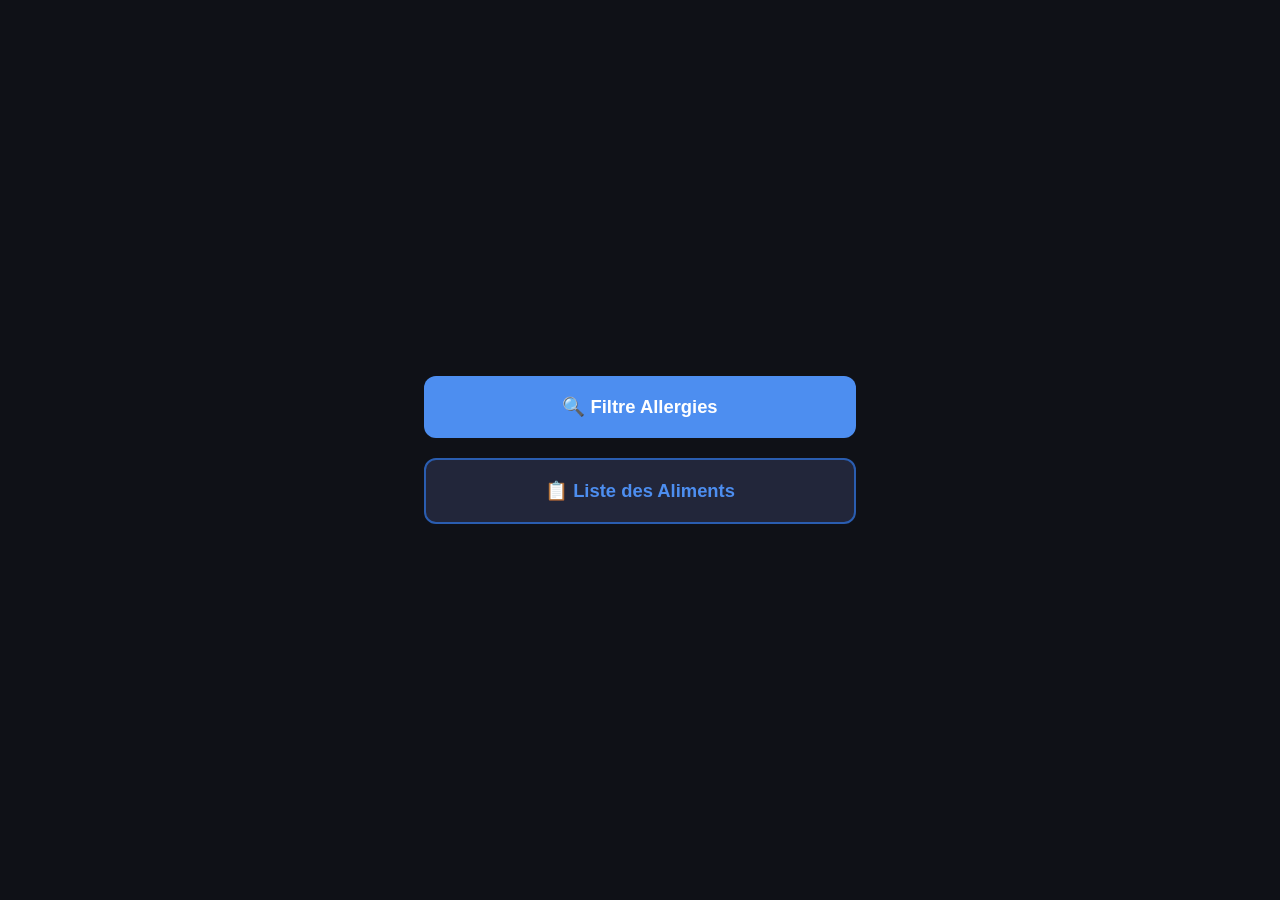
==== index.html @ 212a4bad "Add files via upload" ====
<!DOCTYPE html>
<html lang="fr">
<head>
  <meta charset="UTF-8">
  <meta name="viewport" content="width=device-width, initial-scale=1.0, maximum-scale=1.0">
  <title>Sensas Allergène Checker</title>
  <link rel="stylesheet" href="style.css">
</head>
<body>

<!-- ========== ACCUEIL ========== -->
<div id="screen-home" class="screen active">
  <div class="content home-content">
    <button class="btn btn-primary" onclick="showScreen('filtre')">🔍 Filtre Allergies</button>
    <button class="btn btn-secondary" onclick="showScreen('liste')">📋 Liste des Aliments</button>
  </div>
</div>

<!-- ========== FILTRE ALLERGIES ========== -->
<div id="screen-filtre" class="screen">
  <div class="topbar">
    <button class="btn-topbar" onclick="showScreen('home')">← Accueil</button>
    <span>Filtre Allergies</span>
    <button class="btn-topbar btn-topbar-right" onclick="resetFiltre()">Reset ✕</button>
  </div>
  <div class="content">
    <div class="allergen-grid" id="allergen-grid"></div>
    <div class="results-section" id="filter-results"></div>
  </div>
</div>

<!-- ========== LISTE ALIMENTS ========== -->
<div id="screen-liste" class="screen">
  <div class="topbar">
    <button class="btn-topbar" onclick="showScreen('home')">← Accueil</button>
    <span>Liste des Aliments</span>
  </div>
  <div class="content">
    <ul class="food-list" id="food-list"></ul>
  </div>
</div>

<!-- ========== MODAL DÉTAIL ALIMENT ========== -->
<div class="modal-overlay" id="modal-overlay" onclick="closeModal(event)">
  <div class="modal" id="modal-content"></div>
</div>

<script src="data.js"></script>
<script>

// ===== NAVIGATION =====
function showScreen(name) {
  document.querySelectorAll('.screen').forEach(s => s.classList.remove('active'));
  document.getElementById('screen-' + name).classList.add('active');
  if (name === 'filtre') buildAllergenGrid();
  if (name === 'liste') buildFoodList();
  window.scrollTo(0, 0);
}

// ===== FILTRE ALLERGIES =====
let selectedAllergens = new Set();

function buildAllergenGrid() {
  selectedAllergens = new Set();
  const grid = document.getElementById('allergen-grid');
  grid.innerHTML = ALLERGEN_KEYS.map(key => `
    <label class="allergen-item" id="lbl-${key}" onclick="toggleAllergen('${key}')">
      <span class="check-icon"></span>
      <span>${ALLERGEN_LABELS[key]}</span>
    </label>
  `).join('');
  document.getElementById('filter-results').innerHTML = '';
}

function toggleAllergen(key) {
  if (selectedAllergens.has(key)) selectedAllergens.delete(key);
  else selectedAllergens.add(key);
  document.getElementById('lbl-' + key).classList.toggle('checked', selectedAllergens.has(key));
  runFilter();
}

function resetFiltre() {
  selectedAllergens.clear();
  document.querySelectorAll('.allergen-item').forEach(el => el.classList.remove('checked'));
  document.getElementById('filter-results').innerHTML = '';
}

function runFilter() {
  const container = document.getElementById('filter-results');
  if (selectedAllergens.size === 0) { container.innerHTML = ''; return; }

  const grouped = [];
  for (const key of ALLERGEN_KEYS) {
    if (!selectedAllergens.has(key)) continue;
    const items = foods.filter(f => f.allergens[key]);
    if (items.length > 0) {
      items.sort((a, b) => (a.allergens[key] === 'rouge' ? -1 : 1));
      grouped.push({ key, items });
    }
  }

  if (grouped.length === 0) {
    container.innerHTML = `
      <div class="success-box">
        <p>✅</p>
        <p>Aucun aliment à éviter !</p>
        <p>Tous les aliments sont compatibles.</p>
      </div>`;
    return;
  }

  container.innerHTML = grouped.map(({ key, items }) => `
    <div class="result-group">
      <h3>${ALLERGEN_LABELS[key]}</h3>
      <div>${items.map(f => `
        <span class="food-tag ${f.allergens[key]}"
          ${f.allergens[key] === 'orange' ? `onclick="openFoodModal('${f.name}')"` : ''}>
          ${f.allergens[key] === 'rouge' ? '❌' : '⚠️'} ${f.name}
          ${f.allergens[key] === 'orange' ? '<small>ⓘ</small>' : ''}
        </span>`).join('')}</div>
    </div>`).join('');
}

// ===== LISTE ALIMENTS =====
function buildFoodList() {
  const sorted = [...foods].sort((a, b) => a.name.localeCompare(b.name, 'fr'));
  document.getElementById('food-list').innerHTML = sorted.map(f => `
    <li onclick="openFoodModal('${f.name}')">
      <span>${f.name}</span>
      <span class="arrow">›</span>
    </li>`).join('');
}

// ===== UTILITAIRE : nom fichier image =====
// "Haricots verts" → "haricots verts.png"
// Gère les caractères accentués (â, ê, é...) et les espaces
function toImageName(name) {
  return name
    .toLowerCase()
    .normalize('NFD')
    .replace(/[\u0300-\u036f]/g, '') // retire les accents
    .replace(/\s+/g, ' ')            // espaces multiples → un seul
    .trim() + '.png';
}

// ===== MODAL =====
function openFoodModal(name) {
  const food = foods.find(f => f.name === name);
  if (!food) return;
  const problematic = ALLERGEN_KEYS.filter(k => food.allergens[k]);
  const safe = ALLERGEN_KEYS.filter(k => !food.allergens[k]);
  const imgFile = toImageName(food.name);

  const rows = problematic.map(k => `
    <div class="allergen-row">
      <span>${ALLERGEN_LABELS[k]}</span>
      <span class="badge ${food.allergens[k]}">${food.allergens[k] === 'rouge' ? '❌ SÛR' : '⚠ VARIABLE'}</span>
    </div>
    ${food.allergens[k] === 'orange' ? `<div class="modal-expl">ℹ️ ${ALLERGEN_EXPL[k]}</div>` : ''}
  `).join('');

  document.getElementById('modal-content').innerHTML = `
    <h2>${food.name}</h2>

    ${problematic.length > 0 ? `
      <div class="modal-section">
        <h3>⚠ Allergènes présents</h3>
        ${rows}
      </div>` : `
      <div class="success-box" style="margin:12px 0">
        <p>✅</p>
        <p>Aucun allergène connu</p>
      </div>`}

    ${safe.length > 0 ? `
      <div class="modal-section">
        <h3>✅ Sans risque pour</h3>
        <div class="badge-list">${safe.map(k => `<span class="badge ok" style="margin:2px">${ALLERGEN_LABELS[k]}</span>`).join('')}</div>
      </div>` : ''}

    <div class="modal-img-wrap">
      <img
        src="images/${imgFile}"
        alt="${food.name}"
        class="modal-img"
        onerror="this.parentElement.style.display='none'"
      >
    </div>

    <button class="btn btn-back btn-sm" style="margin-top:16px;width:100%" onclick="closeModal()">Fermer</button>
  `;
  document.getElementById('modal-overlay').classList.add('open');
}

function closeModal(e) {
  if (!e || e.target === document.getElementById('modal-overlay'))
    document.getElementById('modal-overlay').classList.remove('open');
}

</script>
</body>
</html>
---- style.css ----
*, *::before, *::after { box-sizing: border-box; margin: 0; padding: 0; }

:root {
  --blue:        #4d8ef0;
  --blue-dim:    #2a5db0;
  --red:         #f87171;
  --red-bg:      #3b1212;
  --orange:      #fbbf24;
  --orange-bg:   #3b2700;
  --green:       #4ade80;
  --green-bg:    #0f2d1a;
  --bg:          #0f1117;
  --surface:     #1a1d27;
  --surface2:    #22263a;
  --border:      #2e3248;
  --text:        #e8eaf6;
  --text-muted:  #7b82a8;
  --white:       #ffffff;
  --radius:      12px;
}

body {
  font-family: -apple-system, BlinkMacSystemFont, 'Segoe UI', sans-serif;
  background: var(--bg);
  color: var(--text);
  min-height: 100vh;
}

/* ===== LAYOUT ===== */
.screen { display: none; flex-direction: column; min-height: 100vh; }
.screen.active { display: flex; }

/* ===== TOPBAR ===== */
.topbar {
  display: flex;
  align-items: center;
  justify-content: space-between;
  padding: 12px 16px;
  background: var(--surface);
  border-bottom: 1px solid var(--border);
  position: sticky;
  top: 0;
  z-index: 10;
}
.topbar span {
  font-weight: 700;
  font-size: 1rem;
  color: var(--text);
}
.btn-topbar {
  background: none;
  border: none;
  color: var(--blue);
  font-size: .95rem;
  font-weight: 600;
  cursor: pointer;
  padding: 6px 0;
  flex-shrink: 0;
}
.btn-topbar-right { color: var(--text-muted); }

/* ===== CONTENU ===== */
.content {
  flex: 1;
  padding: 20px;
  max-width: 480px;
  margin: 0 auto;
  width: 100%;
}

/* ===== ACCUEIL ===== */
.home-content {
  display: flex;
  flex-direction: column;
  justify-content: center;
  min-height: 100vh;
  padding: 40px 24px;
}

/* ===== BOUTONS ===== */
.btn {
  display: block; width: 100%;
  padding: 20px; margin: 10px 0;
  border: none; border-radius: var(--radius);
  font-size: 1.15rem; font-weight: 700;
  cursor: pointer; text-align: center;
  transition: transform .1s, opacity .1s;
}
.btn:active { transform: scale(0.98); opacity: .85; }
.btn-primary  { background: var(--blue); color: #fff; }
.btn-secondary { background: var(--surface2); color: var(--blue); border: 2px solid var(--blue-dim); }
.btn-sm { display: inline-block; width: auto; padding: 8px 16px; font-size: .9rem; margin: 4px 0; }
.btn-back { background: transparent; color: var(--blue); border: 2px solid var(--blue-dim); }

/* ===== CHECKBOXES ALLERGÈNES ===== */
.allergen-grid {
  display: grid;
  grid-template-columns: 1fr 1fr;
  gap: 8px;
  margin-bottom: 16px;
}
.allergen-item {
  display: flex; align-items: center; gap: 8px;
  background: var(--surface); border: 2px solid var(--border);
  border-radius: 10px; padding: 10px 12px;
  cursor: pointer; transition: border-color .15s, background .15s;
  font-size: .95rem; color: var(--text);
}
.allergen-item.checked {
  background: #1a2a4a;
  border-color: var(--blue);
  color: var(--blue);
  font-weight: 700;
}
.check-icon {
  width: 18px; height: 18px;
  border: 2px solid var(--text-muted); border-radius: 4px;
  flex-shrink: 0;
  display: flex; align-items: center; justify-content: center;
}
.allergen-item.checked .check-icon {
  background: var(--blue); border-color: var(--blue);
}
.allergen-item.checked .check-icon::after {
  content: '✓'; color: white; font-size: 12px;
}

/* ===== RÉSULTATS FILTRE ===== */
.results-section { margin-top: 4px; }
.result-group {
  background: var(--surface); border-radius: var(--radius);
  padding: 14px; margin: 8px 0;
  border: 1px solid var(--border);
}
.result-group h3 { font-size: 1rem; color: var(--blue); margin-bottom: 8px; }

.food-tag {
  display: inline-flex; align-items: center; gap: 6px;
  padding: 6px 12px; border-radius: 20px; margin: 3px;
  font-size: .9rem; font-weight: 600;
}
.food-tag.rouge {
  background: var(--red-bg); color: var(--red);
  border: 1px solid #7f2020;
}
.food-tag.orange {
  background: var(--orange-bg); color: var(--orange);
  border: 1px solid #7a4d00; cursor: pointer;
}
.food-tag.orange:hover { filter: brightness(1.15); }

/* ===== SUCCESS BOX ===== */
.success-box {
  background: var(--green-bg); border: 2px solid #1f5c35;
  border-radius: var(--radius); padding: 20px; text-align: center;
}
.success-box p:first-child { font-size: 1.5rem; }
.success-box p:nth-child(2) { color: var(--green); font-weight: 600; }
.success-box p:nth-child(3) { color: var(--text-muted); font-size: .9rem; }

/* ===== LISTE ALIMENTS ===== */
.food-list { list-style: none; }
.food-list li {
  background: var(--surface); border-radius: 10px; margin: 6px 0;
  padding: 14px 16px; cursor: pointer;
  display: flex; justify-content: space-between; align-items: center;
  font-size: 1rem; font-weight: 500;
  border: 2px solid transparent; transition: border-color .15s;
}
.food-list li:hover { border-color: var(--blue); }
.food-list li .arrow { color: var(--text-muted); }

/* ===== MODAL ===== */
.modal-overlay {
  display: none; position: fixed; inset: 0;
  background: rgba(0,0,0,.7); z-index: 100;
  align-items: center;
  justify-content: center;
  padding: 20px;
}
.modal-overlay.open { display: flex; }
.modal {
  background: var(--surface);
  border: 1px solid var(--border);
  border-radius: 20px;
  padding: 24px 20px;
  width: 100%; max-width: 440px;
  max-height: 85vh; overflow-y: auto;
}
.modal h2 { font-size: 1.3rem; margin-bottom: 16px; color: var(--text); }
.modal-section { margin: 12px 0; }
.modal-section h3 {
  font-size: .8rem; text-transform: uppercase;
  color: var(--text-muted); margin-bottom: 6px; letter-spacing: .5px;
}
.allergen-row {
  display: flex; align-items: center; justify-content: space-between;
  padding: 8px 0; border-bottom: 1px solid var(--border);
}
.badge { padding: 3px 10px; border-radius: 20px; font-size: .8rem; font-weight: 700; }
.badge.rouge  { background: var(--red-bg);    color: var(--red); }
.badge.orange { background: var(--orange-bg); color: var(--orange); }
.badge.ok     { background: var(--green-bg);  color: var(--green); }
.modal-expl {
  background: var(--surface2); border-radius: 8px;
  padding: 10px 12px; font-size: .85rem;
  color: var(--text-muted); margin-top: 4px;
}

/* ===== BADGES "SANS RISQUE POUR" — fix wrap ===== */
.badge-list {
  display: flex;
  flex-wrap: wrap;
  gap: 4px;
  margin-top: 4px;
}

/* ===== IMAGE ALIMENT ===== */
.modal-img-wrap {
  margin-top: 20px;
  border-radius: 12px;
  overflow: hidden;
  background: var(--surface2);
  border: 1px solid var(--border);
}
.modal-img {
  width: 100%;
  display: block;
  max-height: 240px;
  object-fit: cover;
}
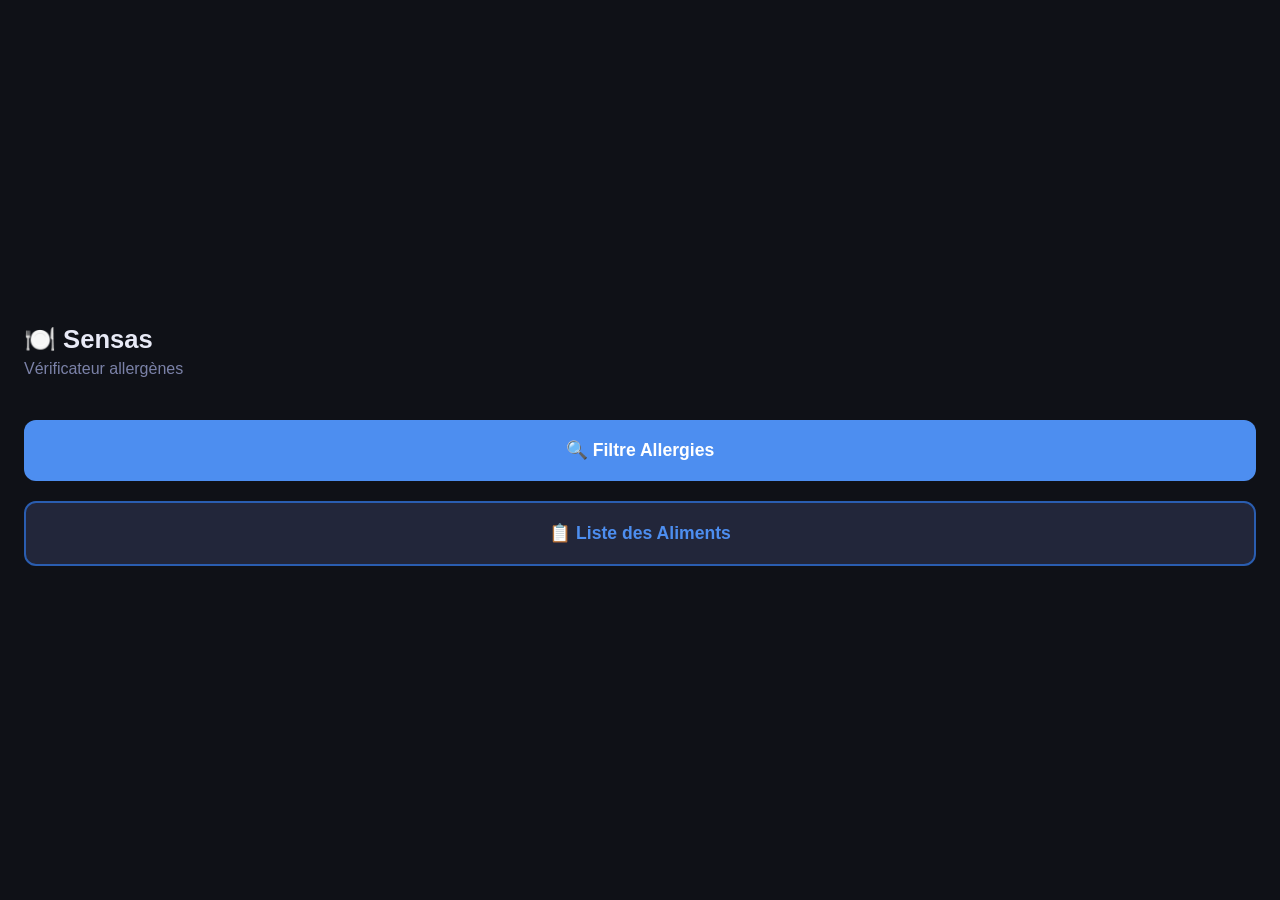
==== commit 275d0117: "New1" ====
--- a/index.html
+++ b/index.html
@@ -1,202 +1,205 @@
-<!DOCTYPE html>
-<html lang="fr">
-<head>
-  <meta charset="UTF-8">
-  <meta name="viewport" content="width=device-width, initial-scale=1.0, maximum-scale=1.0">
-  <title>Sensas Allergène Checker</title>
-  <link rel="stylesheet" href="style.css">
-</head>
-<body>
-
-<!-- ========== ACCUEIL ========== -->
-<div id="screen-home" class="screen active">
-  <div class="content home-content">
-    <button class="btn btn-primary" onclick="showScreen('filtre')">🔍 Filtre Allergies</button>
-    <button class="btn btn-secondary" onclick="showScreen('liste')">📋 Liste des Aliments</button>
-  </div>
-</div>
-
-<!-- ========== FILTRE ALLERGIES ========== -->
-<div id="screen-filtre" class="screen">
-  <div class="topbar">
-    <button class="btn-topbar" onclick="showScreen('home')">← Accueil</button>
-    <span>Filtre Allergies</span>
-    <button class="btn-topbar btn-topbar-right" onclick="resetFiltre()">Reset ✕</button>
-  </div>
-  <div class="content">
-    <div class="allergen-grid" id="allergen-grid"></div>
-    <div class="results-section" id="filter-results"></div>
-  </div>
-</div>
-
-<!-- ========== LISTE ALIMENTS ========== -->
-<div id="screen-liste" class="screen">
-  <div class="topbar">
-    <button class="btn-topbar" onclick="showScreen('home')">← Accueil</button>
-    <span>Liste des Aliments</span>
-  </div>
-  <div class="content">
-    <ul class="food-list" id="food-list"></ul>
-  </div>
-</div>
-
-<!-- ========== MODAL DÉTAIL ALIMENT ========== -->
-<div class="modal-overlay" id="modal-overlay" onclick="closeModal(event)">
-  <div class="modal" id="modal-content"></div>
-</div>
-
-<script src="data.js"></script>
-<script>
-
-// ===== NAVIGATION =====
-function showScreen(name) {
-  document.querySelectorAll('.screen').forEach(s => s.classList.remove('active'));
-  document.getElementById('screen-' + name).classList.add('active');
-  if (name === 'filtre') buildAllergenGrid();
-  if (name === 'liste') buildFoodList();
-  window.scrollTo(0, 0);
-}
-
-// ===== FILTRE ALLERGIES =====
-let selectedAllergens = new Set();
-
-function buildAllergenGrid() {
-  selectedAllergens = new Set();
-  const grid = document.getElementById('allergen-grid');
-  grid.innerHTML = ALLERGEN_KEYS.map(key => `
-    <label class="allergen-item" id="lbl-${key}" onclick="toggleAllergen('${key}')">
-      <span class="check-icon"></span>
-      <span>${ALLERGEN_LABELS[key]}</span>
-    </label>
-  `).join('');
-  document.getElementById('filter-results').innerHTML = '';
-}
-
-function toggleAllergen(key) {
-  if (selectedAllergens.has(key)) selectedAllergens.delete(key);
-  else selectedAllergens.add(key);
-  document.getElementById('lbl-' + key).classList.toggle('checked', selectedAllergens.has(key));
-  runFilter();
-}
-
-function resetFiltre() {
-  selectedAllergens.clear();
-  document.querySelectorAll('.allergen-item').forEach(el => el.classList.remove('checked'));
-  document.getElementById('filter-results').innerHTML = '';
-}
-
-function runFilter() {
-  const container = document.getElementById('filter-results');
-  if (selectedAllergens.size === 0) { container.innerHTML = ''; return; }
-
-  const grouped = [];
-  for (const key of ALLERGEN_KEYS) {
-    if (!selectedAllergens.has(key)) continue;
-    const items = foods.filter(f => f.allergens[key]);
-    if (items.length > 0) {
-      items.sort((a, b) => (a.allergens[key] === 'rouge' ? -1 : 1));
-      grouped.push({ key, items });
-    }
-  }
-
-  if (grouped.length === 0) {
-    container.innerHTML = `
-      <div class="success-box">
-        <p>✅</p>
-        <p>Aucun aliment à éviter !</p>
-        <p>Tous les aliments sont compatibles.</p>
-      </div>`;
-    return;
-  }
-
-  container.innerHTML = grouped.map(({ key, items }) => `
-    <div class="result-group">
-      <h3>${ALLERGEN_LABELS[key]}</h3>
-      <div>${items.map(f => `
-        <span class="food-tag ${f.allergens[key]}"
-          ${f.allergens[key] === 'orange' ? `onclick="openFoodModal('${f.name}')"` : ''}>
-          ${f.allergens[key] === 'rouge' ? '❌' : '⚠️'} ${f.name}
-          ${f.allergens[key] === 'orange' ? '<small>ⓘ</small>' : ''}
-        </span>`).join('')}</div>
-    </div>`).join('');
-}
-
-// ===== LISTE ALIMENTS =====
-function buildFoodList() {
-  const sorted = [...foods].sort((a, b) => a.name.localeCompare(b.name, 'fr'));
-  document.getElementById('food-list').innerHTML = sorted.map(f => `
-    <li onclick="openFoodModal('${f.name}')">
-      <span>${f.name}</span>
-      <span class="arrow">›</span>
-    </li>`).join('');
-}
-
-// ===== UTILITAIRE : nom fichier image =====
-// "Haricots verts" → "haricots verts.png"
-// Gère les caractères accentués (â, ê, é...) et les espaces
-function toImageName(name) {
-  return name
-    .toLowerCase()
-    .normalize('NFD')
-    .replace(/[\u0300-\u036f]/g, '') // retire les accents
-    .replace(/\s+/g, ' ')            // espaces multiples → un seul
-    .trim() + '.png';
-}
-
-// ===== MODAL =====
-function openFoodModal(name) {
-  const food = foods.find(f => f.name === name);
-  if (!food) return;
-  const problematic = ALLERGEN_KEYS.filter(k => food.allergens[k]);
-  const safe = ALLERGEN_KEYS.filter(k => !food.allergens[k]);
-  const imgFile = toImageName(food.name);
-
-  const rows = problematic.map(k => `
-    <div class="allergen-row">
-      <span>${ALLERGEN_LABELS[k]}</span>
-      <span class="badge ${food.allergens[k]}">${food.allergens[k] === 'rouge' ? '❌ SÛR' : '⚠ VARIABLE'}</span>
-    </div>
-    ${food.allergens[k] === 'orange' ? `<div class="modal-expl">ℹ️ ${ALLERGEN_EXPL[k]}</div>` : ''}
-  `).join('');
-
-  document.getElementById('modal-content').innerHTML = `
-    <h2>${food.name}</h2>
-
-    ${problematic.length > 0 ? `
-      <div class="modal-section">
-        <h3>⚠ Allergènes présents</h3>
-        ${rows}
-      </div>` : `
-      <div class="success-box" style="margin:12px 0">
-        <p>✅</p>
-        <p>Aucun allergène connu</p>
-      </div>`}
-
-    ${safe.length > 0 ? `
-      <div class="modal-section">
-        <h3>✅ Sans risque pour</h3>
-        <div class="badge-list">${safe.map(k => `<span class="badge ok" style="margin:2px">${ALLERGEN_LABELS[k]}</span>`).join('')}</div>
-      </div>` : ''}
-
-    <div class="modal-img-wrap">
-      <img
-        src="images/${imgFile}"
-        alt="${food.name}"
-        class="modal-img"
-        onerror="this.parentElement.style.display='none'"
-      >
-    </div>
-
-    <button class="btn btn-back btn-sm" style="margin-top:16px;width:100%" onclick="closeModal()">Fermer</button>
-  `;
-  document.getElementById('modal-overlay').classList.add('open');
-}
-
-function closeModal(e) {
-  if (!e || e.target === document.getElementById('modal-overlay'))
-    document.getElementById('modal-overlay').classList.remove('open');
-}
-
-</script>
-</body>
+<!DOCTYPE html>
+<html lang="fr">
+<head>
+  <meta charset="UTF-8">
+  <meta name="viewport" content="width=device-width, initial-scale=1.0, maximum-scale=1.0">
+  <title>Sensas</title>
+  <link rel="stylesheet" href="style.css">
+</head>
+<body>
+
+<div id="s-home" class="screen active">
+  <div class="home-wrap">
+    <h1>🍽️ Sensas</h1>
+    <p>Vérificateur allergènes</p>
+    <button class="btn btn-primary" onclick="showScreen('s-filter')">🔍 Filtre Allergies</button>
+    <button class="btn btn-secondary" onclick="showScreen('s-list')">📋 Liste des Aliments</button>
+  </div>
+</div>
+
+<div id="s-filter" class="screen">
+  <div class="topbar">
+    <button class="btn-back" onclick="showScreen('s-home')">← Accueil</button>
+    <span>Filtre Allergies</span>
+    <button class="btn-reset" onclick="resetFilter()">Reset ✕</button>
+  </div>
+  <div class="content">
+    <div class="allergen-grid" id="ag"></div>
+    <div id="fr"></div>
+  </div>
+</div>
+
+<div id="s-list" class="screen">
+  <div class="topbar">
+    <button class="btn-back" onclick="showScreen('s-home')">← Accueil</button>
+    <span>Liste des Aliments</span>
+    <span></span>
+  </div>
+  <div class="content">
+    <ul class="food-list" id="fl"></ul>
+  </div>
+</div>
+
+<div class="modal-overlay" id="mo" onclick="overlayClick(event)">
+  <div class="modal" id="mb"></div>
+</div>
+
+<script src="data.js"></script>
+<script>
+var SEL = new Set();
+
+function showScreen(id) {
+  var all = document.querySelectorAll(".screen");
+  for (var i = 0; i < all.length; i++) all[i].classList.remove("active");
+  document.getElementById(id).classList.add("active");
+  window.scrollTo(0, 0);
+}
+
+function buildCheckboxes() {
+  var g = document.getElementById("ag");
+  for (var i = 0; i < ALLERGEN_KEYS.length; i++) {
+    var key = ALLERGEN_KEYS[i];
+    var d = document.createElement("div");
+    d.className = "allergen-item";
+    d.dataset.key = key;
+    var ic = document.createElement("span");
+    ic.className = "check-icon";
+    var lb = document.createElement("span");
+    lb.textContent = ALLERGEN_LABELS[key];
+    d.appendChild(ic);
+    d.appendChild(lb);
+    d.addEventListener("click", makeToggle(key, d));
+    g.appendChild(d);
+  }
+}
+
+function makeToggle(key, el) {
+  return function() {
+    if (SEL.has(key)) { SEL.delete(key); el.classList.remove("checked"); }
+    else { SEL.add(key); el.classList.add("checked"); }
+    renderResults();
+  };
+}
+
+function resetFilter() {
+  SEL.clear();
+  var items = document.querySelectorAll(".allergen-item");
+  for (var i = 0; i < items.length; i++) items[i].classList.remove("checked");
+  renderResults();
+}
+
+function renderResults() {
+  var c = document.getElementById("fr");
+  if (SEL.size === 0) { c.innerHTML = ""; return; }
+  var keys = Array.from(SEL);
+  var rouge = [], orange = [], safe = [];
+  for (var i = 0; i < foods.length; i++) {
+    var food = foods[i];
+    var max = "ok";
+    for (var j = 0; j < keys.length; j++) {
+      var v = food.allergens[keys[j]];
+      if (v === "rouge") { max = "rouge"; break; }
+      if (v === "orange") max = "orange";
+    }
+    if (max === "rouge") rouge.push(food);
+    else if (max === "orange") orange.push(food);
+    else safe.push(food);
+  }
+  var html = "";
+  if (rouge.length) {
+    html += "<div class=\"result-group\"><h3>🔴 Contient (" + rouge.length + ")</h3><div>";
+    for (var i = 0; i < rouge.length; i++) html += makeTag(rouge[i], "rouge");
+    html += "</div></div>";
+  }
+  if (orange.length) {
+    html += "<div class=\"result-group\"><h3>🟠 Variable (" + orange.length + ")</h3><div>";
+    for (var i = 0; i < orange.length; i++) html += makeTag(orange[i], "orange");
+    html += "</div></div>";
+  }
+  if (safe.length) {
+    html += "<div class=\"result-group\"><h3>✅ Sans risque (" + safe.length + ")</h3><div>";
+    for (var i = 0; i < safe.length; i++) html += makeTag(safe[i], "vert");
+    html += "</div></div>";
+  }
+  c.innerHTML = html;
+  var tags = c.querySelectorAll(".food-tag");
+  for (var i = 0; i < tags.length; i++) {
+    tags[i].addEventListener("click", makeFoodClick(tags[i].dataset.name));
+  }
+}
+
+function makeTag(food, cls) {
+  return "<span class=\"food-tag " + cls + "\" data-name=\"" + food.name.replace(/"/g, "&quot;") + "\">" + food.name + "</span>";
+}
+
+function buildList() {
+  var ul = document.getElementById("fl");
+  for (var i = 0; i < foods.length; i++) {
+    var food = foods[i];
+    var li = document.createElement("li");
+    var sp = document.createElement("span");
+    sp.textContent = food.name;
+    var ar = document.createElement("span");
+    ar.className = "arrow";
+    ar.textContent = "›";
+    li.appendChild(sp);
+    li.appendChild(ar);
+    li.addEventListener("click", makeFoodClick(food.name));
+    ul.appendChild(li);
+  }
+}
+
+function makeFoodClick(name) {
+  return function() { openModal(name); };
+}
+
+function openModal(name) {
+  var food = null;
+  for (var i = 0; i < foods.length; i++) {
+    if (foods[i].name === name) { food = foods[i]; break; }
+  }
+  if (!food) return;
+  var notes = food.notes || {};
+  var ak = [], sk = [];
+  var skip = ["vegan","vegetarien","halal","casher"];
+  for (var i = 0; i < ALLERGEN_KEYS.length; i++) {
+    var k = ALLERGEN_KEYS[i];
+    if (food.allergens[k]) ak.push(k);
+    else if (skip.indexOf(k) === -1) sk.push(k);
+  }
+  var h = "<h2>" + food.name + "</h2>";
+  if (ak.length === 0) {
+    h += "<div class=\"success-box\"><div class=\"ico\">✅</div><div class=\"ok\">Aucun allergène connu</div><div class=\"sub\">Vérifiez l'étiquette du produit</div></div>";
+  } else {
+    h += "<div class=\"modal-section\"><h3>Allergènes</h3>";
+    for (var i = 0; i < ak.length; i++) {
+      var k = ak[i];
+      var lv = food.allergens[k];
+      var bt = lv === "rouge" ? "⛔ Contient" : "⚠️ Variable";
+      h += "<div class=\"allergen-row\"><span>" + ALLERGEN_LABELS[k] + "</span><span class=\"badge " + lv + "\">" + bt + "</span></div>";
+      if (notes[k]) h += "<div class=\"modal-expl\">" + notes[k] + "</div>";
+    }
+    h += "</div>";
+  }
+  if (sk.length > 0) {
+    h += "<div class=\"modal-section\"><h3>Compatible avec</h3><div class=\"badge-list\">";
+    for (var i = 0; i < sk.length; i++) h += "<span class=\"badge vert\">" + ALLERGEN_LABELS[sk[i]] + "</span>";
+    h += "</div></div>";
+  }
+  h += "<button class=\"btn-close\" onclick=\"closeModal()\">Fermer</button>";
+  document.getElementById("mb").innerHTML = h;
+  document.getElementById("mo").classList.add("open");
+}
+
+function overlayClick(e) {
+  if (e.target === document.getElementById("mo")) closeModal();
+}
+function closeModal() {
+  document.getElementById("mo").classList.remove("open");
+}
+
+buildCheckboxes();
+buildList();
+</script>
+</body>
 </html>
--- a/style.css
+++ b/style.css
@@ -1,231 +1,71 @@
 *, *::before, *::after { box-sizing: border-box; margin: 0; padding: 0; }
 
 :root {
-  --blue:        #4d8ef0;
-  --blue-dim:    #2a5db0;
-  --red:         #f87171;
-  --red-bg:      #3b1212;
-  --orange:      #fbbf24;
-  --orange-bg:   #3b2700;
-  --green:       #4ade80;
-  --green-bg:    #0f2d1a;
-  --bg:          #0f1117;
-  --surface:     #1a1d27;
-  --surface2:    #22263a;
-  --border:      #2e3248;
-  --text:        #e8eaf6;
-  --text-muted:  #7b82a8;
-  --white:       #ffffff;
-  --radius:      12px;
+  --blue: #4d8ef0; --blue-dim: #2a5db0;
+  --red: #f87171; --red-bg: #3b1212;
+  --orange: #fbbf24; --orange-bg: #3b2700;
+  --green: #4ade80; --green-bg: #0f2d1a;
+  --bg: #0f1117; --surface: #1a1d27; --surface2: #22263a;
+  --border: #2e3248; --text: #e8eaf6; --muted: #7b82a8; --radius: 12px;
 }
 
-body {
-  font-family: -apple-system, BlinkMacSystemFont, 'Segoe UI', sans-serif;
-  background: var(--bg);
-  color: var(--text);
-  min-height: 100vh;
-}
+body { font-family: -apple-system, BlinkMacSystemFont, 'Segoe UI', sans-serif; background: var(--bg); color: var(--text); min-height: 100vh; }
 
-/* ===== LAYOUT ===== */
 .screen { display: none; flex-direction: column; min-height: 100vh; }
 .screen.active { display: flex; }
 
-/* ===== TOPBAR ===== */
-.topbar {
-  display: flex;
-  align-items: center;
-  justify-content: space-between;
-  padding: 12px 16px;
-  background: var(--surface);
-  border-bottom: 1px solid var(--border);
-  position: sticky;
-  top: 0;
-  z-index: 10;
-}
-.topbar span {
-  font-weight: 700;
-  font-size: 1rem;
-  color: var(--text);
-}
-.btn-topbar {
-  background: none;
-  border: none;
-  color: var(--blue);
-  font-size: .95rem;
-  font-weight: 600;
-  cursor: pointer;
-  padding: 6px 0;
-  flex-shrink: 0;
-}
-.btn-topbar-right { color: var(--text-muted); }
+.topbar { display: flex; align-items: center; justify-content: space-between; padding: 12px 16px; background: var(--surface); border-bottom: 1px solid var(--border); position: sticky; top: 0; z-index: 10; }
+.topbar span { font-weight: 700; font-size: 1rem; }
+.btn-back { background: none; border: none; color: var(--blue); font-size: .95rem; font-weight: 600; cursor: pointer; padding: 6px 0; }
+.btn-reset { background: none; border: none; color: var(--muted); font-size: .95rem; font-weight: 600; cursor: pointer; padding: 6px 0; }
 
-/* ===== CONTENU ===== */
-.content {
-  flex: 1;
-  padding: 20px;
-  max-width: 480px;
-  margin: 0 auto;
-  width: 100%;
-}
+.content { flex: 1; padding: 20px; max-width: 480px; margin: 0 auto; width: 100%; }
 
-/* ===== ACCUEIL ===== */
-.home-content {
-  display: flex;
-  flex-direction: column;
-  justify-content: center;
-  min-height: 100vh;
-  padding: 40px 24px;
-}
+.home-wrap { display: flex; flex-direction: column; justify-content: center; min-height: 100vh; padding: 40px 24px; }
+.home-wrap h1 { font-size: 1.6rem; font-weight: 800; margin-bottom: 6px; }
+.home-wrap p { color: var(--muted); margin-bottom: 32px; }
 
-/* ===== BOUTONS ===== */
-.btn {
-  display: block; width: 100%;
-  padding: 20px; margin: 10px 0;
-  border: none; border-radius: var(--radius);
-  font-size: 1.15rem; font-weight: 700;
-  cursor: pointer; text-align: center;
-  transition: transform .1s, opacity .1s;
-}
-.btn:active { transform: scale(0.98); opacity: .85; }
-.btn-primary  { background: var(--blue); color: #fff; }
+.btn { display: block; width: 100%; padding: 20px; margin: 10px 0; border: none; border-radius: var(--radius); font-size: 1.1rem; font-weight: 700; cursor: pointer; text-align: center; transition: transform .1s, opacity .1s; }
+.btn:active { transform: scale(.98); opacity: .85; }
+.btn-primary { background: var(--blue); color: #fff; }
 .btn-secondary { background: var(--surface2); color: var(--blue); border: 2px solid var(--blue-dim); }
-.btn-sm { display: inline-block; width: auto; padding: 8px 16px; font-size: .9rem; margin: 4px 0; }
-.btn-back { background: transparent; color: var(--blue); border: 2px solid var(--blue-dim); }
 
-/* ===== CHECKBOXES ALLERGÈNES ===== */
-.allergen-grid {
-  display: grid;
-  grid-template-columns: 1fr 1fr;
-  gap: 8px;
-  margin-bottom: 16px;
-}
-.allergen-item {
-  display: flex; align-items: center; gap: 8px;
-  background: var(--surface); border: 2px solid var(--border);
-  border-radius: 10px; padding: 10px 12px;
-  cursor: pointer; transition: border-color .15s, background .15s;
-  font-size: .95rem; color: var(--text);
-}
-.allergen-item.checked {
-  background: #1a2a4a;
-  border-color: var(--blue);
-  color: var(--blue);
-  font-weight: 700;
-}
-.check-icon {
-  width: 18px; height: 18px;
-  border: 2px solid var(--text-muted); border-radius: 4px;
-  flex-shrink: 0;
-  display: flex; align-items: center; justify-content: center;
-}
-.allergen-item.checked .check-icon {
-  background: var(--blue); border-color: var(--blue);
-}
-.allergen-item.checked .check-icon::after {
-  content: '✓'; color: white; font-size: 12px;
-}
+.allergen-grid { display: grid; grid-template-columns: 1fr 1fr; gap: 8px; margin-bottom: 16px; }
+.allergen-item { display: flex; align-items: center; gap: 8px; background: var(--surface); border: 2px solid var(--border); border-radius: 10px; padding: 10px 12px; cursor: pointer; font-size: .95rem; transition: border-color .15s, background .15s; }
+.allergen-item.checked { background: #1a2a4a; border-color: var(--blue); color: var(--blue); font-weight: 700; }
+.check-icon { width: 18px; height: 18px; border: 2px solid var(--muted); border-radius: 4px; flex-shrink: 0; display: flex; align-items: center; justify-content: center; }
+.allergen-item.checked .check-icon { background: var(--blue); border-color: var(--blue); }
+.allergen-item.checked .check-icon::after { content: '✓'; color: #fff; font-size: 12px; }
 
-/* ===== RÉSULTATS FILTRE ===== */
 .results-section { margin-top: 4px; }
-.result-group {
-  background: var(--surface); border-radius: var(--radius);
-  padding: 14px; margin: 8px 0;
-  border: 1px solid var(--border);
-}
+.result-group { background: var(--surface); border-radius: var(--radius); padding: 14px; margin: 8px 0; border: 1px solid var(--border); }
 .result-group h3 { font-size: 1rem; color: var(--blue); margin-bottom: 8px; }
 
-.food-tag {
-  display: inline-flex; align-items: center; gap: 6px;
-  padding: 6px 12px; border-radius: 20px; margin: 3px;
-  font-size: .9rem; font-weight: 600;
-}
-.food-tag.rouge {
-  background: var(--red-bg); color: var(--red);
-  border: 1px solid #7f2020;
-}
-.food-tag.orange {
-  background: var(--orange-bg); color: var(--orange);
-  border: 1px solid #7a4d00; cursor: pointer;
-}
-.food-tag.orange:hover { filter: brightness(1.15); }
+.food-tag { display: inline-flex; align-items: center; gap: 6px; padding: 6px 12px; border-radius: 20px; margin: 3px; font-size: .9rem; font-weight: 600; cursor: pointer; }
+.food-tag.rouge { background: var(--red-bg); color: var(--red); border: 1px solid #7f2020; }
+.food-tag.orange { background: var(--orange-bg); color: var(--orange); border: 1px solid #7a4d00; }
+.food-tag.vert { background: var(--green-bg); color: var(--green); border: 1px solid #1f5c35; }
 
-/* ===== SUCCESS BOX ===== */
-.success-box {
-  background: var(--green-bg); border: 2px solid #1f5c35;
-  border-radius: var(--radius); padding: 20px; text-align: center;
-}
-.success-box p:first-child { font-size: 1.5rem; }
-.success-box p:nth-child(2) { color: var(--green); font-weight: 600; }
-.success-box p:nth-child(3) { color: var(--text-muted); font-size: .9rem; }
+.food-list { list-style: none; }
+.food-list li { background: var(--surface); border-radius: 10px; margin: 6px 0; padding: 14px 16px; cursor: pointer; display: flex; justify-content: space-between; align-items: center; font-size: 1rem; font-weight: 500; border: 2px solid transparent; transition: border-color .15s; }
+.food-list li:hover { border-color: var(--blue); }
+.arrow { color: var(--muted); }
 
-/* ===== LISTE ALIMENTS ===== */
-.food-list { list-style: none; }
-.food-list li {
-  background: var(--surface); border-radius: 10px; margin: 6px 0;
-  padding: 14px 16px; cursor: pointer;
-  display: flex; justify-content: space-between; align-items: center;
-  font-size: 1rem; font-weight: 500;
-  border: 2px solid transparent; transition: border-color .15s;
-}
-.food-list li:hover { border-color: var(--blue); }
-.food-list li .arrow { color: var(--text-muted); }
-
-/* ===== MODAL ===== */
-.modal-overlay {
-  display: none; position: fixed; inset: 0;
-  background: rgba(0,0,0,.7); z-index: 100;
-  align-items: center;
-  justify-content: center;
-  padding: 20px;
-}
+.modal-overlay { display: none; position: fixed; inset: 0; background: rgba(0,0,0,.7); z-index: 100; align-items: center; justify-content: center; padding: 20px; }
 .modal-overlay.open { display: flex; }
-.modal {
-  background: var(--surface);
-  border: 1px solid var(--border);
-  border-radius: 20px;
-  padding: 24px 20px;
-  width: 100%; max-width: 440px;
-  max-height: 85vh; overflow-y: auto;
-}
-.modal h2 { font-size: 1.3rem; margin-bottom: 16px; color: var(--text); }
+.modal { background: var(--surface); border: 1px solid var(--border); border-radius: 20px; padding: 24px 20px; width: 100%; max-width: 440px; max-height: 85vh; overflow-y: auto; }
+.modal h2 { font-size: 1.3rem; margin-bottom: 16px; }
 .modal-section { margin: 12px 0; }
-.modal-section h3 {
-  font-size: .8rem; text-transform: uppercase;
-  color: var(--text-muted); margin-bottom: 6px; letter-spacing: .5px;
-}
-.allergen-row {
-  display: flex; align-items: center; justify-content: space-between;
-  padding: 8px 0; border-bottom: 1px solid var(--border);
-}
+.modal-section h3 { font-size: .8rem; text-transform: uppercase; color: var(--muted); margin-bottom: 8px; letter-spacing: .5px; }
+.allergen-row { display: flex; align-items: center; justify-content: space-between; padding: 8px 0; border-bottom: 1px solid var(--border); }
 .badge { padding: 3px 10px; border-radius: 20px; font-size: .8rem; font-weight: 700; }
-.badge.rouge  { background: var(--red-bg);    color: var(--red); }
+.badge.rouge { background: var(--red-bg); color: var(--red); }
 .badge.orange { background: var(--orange-bg); color: var(--orange); }
-.badge.ok     { background: var(--green-bg);  color: var(--green); }
-.modal-expl {
-  background: var(--surface2); border-radius: 8px;
-  padding: 10px 12px; font-size: .85rem;
-  color: var(--text-muted); margin-top: 4px;
-}
-
-/* ===== BADGES "SANS RISQUE POUR" — fix wrap ===== */
-.badge-list {
-  display: flex;
-  flex-wrap: wrap;
-  gap: 4px;
-  margin-top: 4px;
-}
-
-/* ===== IMAGE ALIMENT ===== */
-.modal-img-wrap {
-  margin-top: 20px;
-  border-radius: 12px;
-  overflow: hidden;
-  background: var(--surface2);
-  border: 1px solid var(--border);
-}
-.modal-img {
-  width: 100%;
-  display: block;
-  max-height: 240px;
-  object-fit: cover;
-}+.badge.vert { background: var(--green-bg); color: var(--green); }
+.modal-expl { background: var(--surface2); border-radius: 8px; padding: 10px 12px; font-size: .85rem; color: var(--muted); margin-top: 4px; margin-bottom: 4px; }
+.badge-list { display: flex; flex-wrap: wrap; gap: 4px; margin-top: 4px; }
+.success-box { background: var(--green-bg); border: 2px solid #1f5c35; border-radius: var(--radius); padding: 20px; text-align: center; }
+.success-box .ico { font-size: 1.5rem; margin-bottom: 6px; }
+.success-box .ok { color: var(--green); font-weight: 600; }
+.success-box .sub { color: var(--muted); font-size: .9rem; margin-top: 4px; }
+.btn-close { display: block; width: 100%; padding: 12px; margin-top: 20px; background: var(--surface2); color: var(--blue); border: 2px solid var(--blue-dim); border-radius: 10px; font-size: .95rem; font-weight: 700; cursor: pointer; text-align: center; }
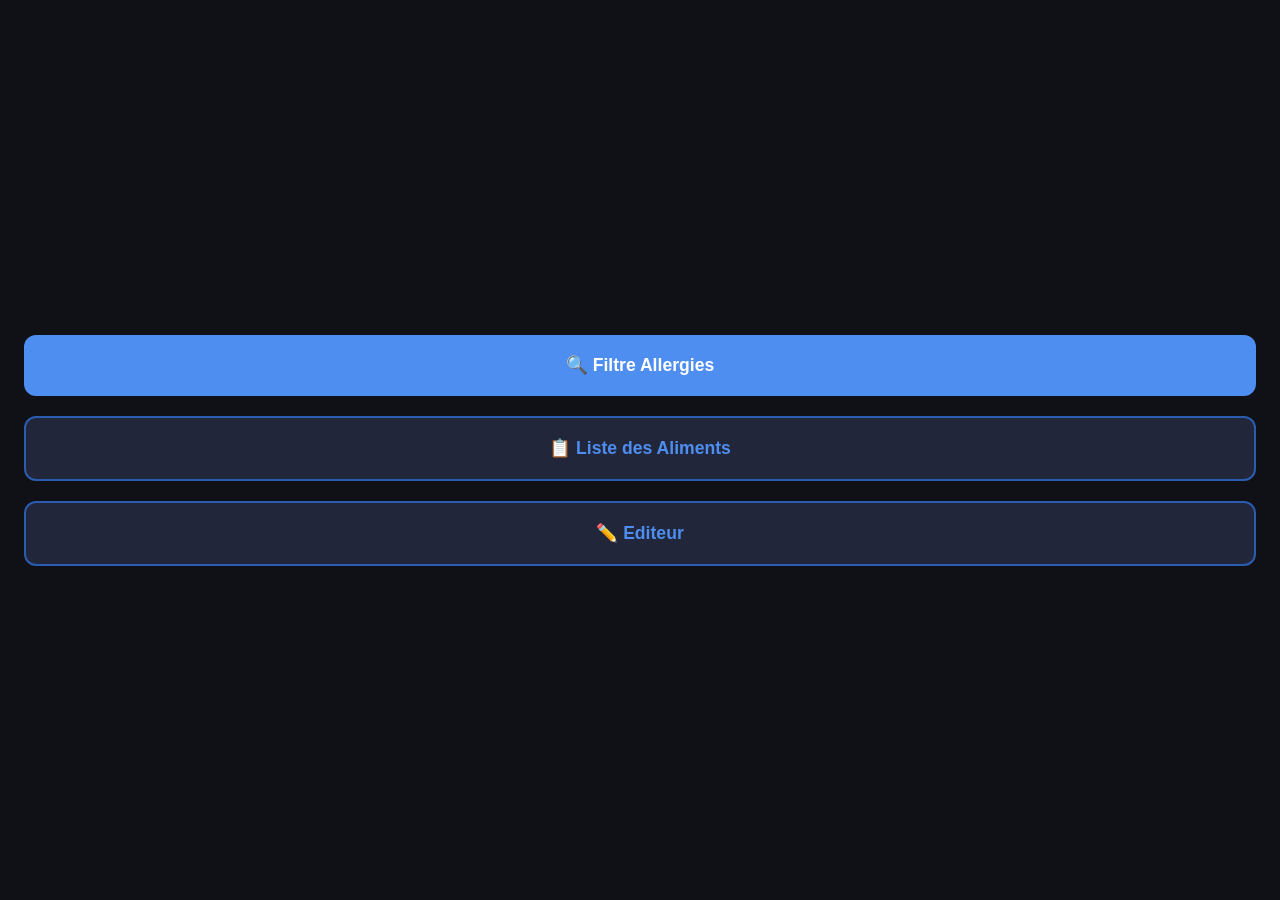
==== commit f2e1cdf6: "Enhance UI styles and layout in index.html Added styles for various UI components and improved layou" ====
--- a/index.html
+++ b/index.html
@@ -5,18 +5,74 @@
   <meta name="viewport" content="width=device-width, initial-scale=1.0, maximum-scale=1.0">
   <title>Sensas</title>
   <link rel="stylesheet" href="style.css">
+  <style>
+    .tabs{display:flex;gap:8px;margin-bottom:20px;}
+    .tab{flex:1;padding:9px 4px;border:2px solid var(--border);border-radius:10px;background:var(--surface);color:var(--muted);font-weight:700;font-size:.82rem;cursor:pointer;text-align:center;}
+    .tab.on{border-color:var(--blue);color:var(--blue);background:#1a2a4a;}
+    .epanel{display:none;} .epanel.on{display:block;}
+    .notice{border-radius:8px;padding:10px 14px;font-size:.85rem;margin-bottom:10px;display:none;}
+    .n-ok{background:var(--green-bg);border:1px solid #1f5c35;color:var(--green);}
+    .n-err{background:var(--orange-bg);border:1px solid #7a4d00;color:var(--orange);}
+    .iz{background:var(--surface);border:2px dashed var(--border);border-radius:var(--radius);padding:22px;text-align:center;margin-bottom:14px;}
+    .iz p{color:var(--muted);margin-bottom:12px;font-size:.9rem;}
+    .esec{font-size:.73rem;text-transform:uppercase;letter-spacing:.5px;color:var(--muted);margin:14px 0 8px;}
+    .ae-grid{display:grid;grid-template-columns:1fr 1fr;gap:7px;margin-bottom:12px;}
+    .ae{background:var(--surface2);border:2px solid var(--border);border-radius:9px;padding:8px 10px;cursor:pointer;user-select:none;}
+    .ae .lbl{font-size:.88rem;font-weight:700;color:var(--text);margin-bottom:3px;}
+    .ae .st{font-size:.73rem;color:var(--muted);}
+    .ae.rouge{border-color:var(--red);background:var(--red-bg);}
+    .ae.rouge .lbl,.ae.rouge .st{color:var(--red);}
+    .ae.orange{border-color:var(--orange);background:var(--orange-bg);}
+    .ae.orange .lbl,.ae.orange .st{color:var(--orange);}
+    .notes-zone{display:none;margin-bottom:12px;}
+    .nf{background:var(--surface);border:1px solid var(--border);border-radius:9px;padding:11px;margin-bottom:8px;}
+    .nf .nl{font-size:.8rem;font-weight:700;margin-bottom:3px;}
+    .nf .nh{font-size:.73rem;color:var(--muted);margin-bottom:6px;}
+    .nl.rouge{color:var(--red);} .nl.orange{color:var(--orange);}
+    .gb-mu{background:var(--surface2);color:var(--muted);border:1px solid var(--border);display:block;width:100%;padding:13px;border-radius:10px;font-size:.93rem;font-weight:700;cursor:pointer;text-align:center;margin-top:10px;}
+    .gb-sm{display:inline-block;width:auto;padding:6px 12px;font-size:.8rem;font-weight:700;cursor:pointer;border-radius:8px;border:1px solid #7f2020;background:var(--red-bg);color:var(--red);}
+    .fle{list-style:none;margin-top:6px;}
+    .fle li{background:var(--surface);border:1px solid var(--border);border-radius:10px;margin:6px 0;padding:12px 14px;display:flex;justify-content:space-between;align-items:flex-start;gap:8px;}
+    .fbadge{padding:2px 8px;border-radius:20px;font-size:.71rem;font-weight:700;}
+    .fbadge.rouge{background:var(--red-bg);color:var(--red);} .fbadge.orange{background:var(--orange-bg);color:var(--orange);}
+    .exp-btns{display:grid;grid-template-columns:1fr 1fr;gap:10px;margin-bottom:12px;}
+    .eb{display:block;width:100%;padding:14px;border:none;border-radius:var(--radius);font-size:.93rem;font-weight:700;cursor:pointer;text-align:center;color:#fff;}
+    .eb-copy{background:var(--blue-dim);} .eb-dl{background:#1f5c35;}
+    .exp-box{background:var(--surface2);border:1px solid var(--border);border-radius:var(--radius);padding:12px;font-family:monospace;font-size:.71rem;white-space:pre-wrap;word-break:break-all;max-height:260px;overflow-y:auto;color:var(--muted);}
+    .fbm{font-size:.83rem;text-align:center;min-height:20px;margin:6px 0;}
+    label{display:block;font-size:.83rem;color:var(--muted);margin:12px 0 4px;}
+    .einput{width:100%;padding:10px 12px;background:var(--surface2);border:1px solid var(--border);border-radius:8px;color:var(--text);font-size:.93rem;}
+    .einput:focus{outline:2px solid var(--blue);border-color:transparent;}
+
+    /* ── Sélection en salle ── */
+    .slot-list{list-style:none;margin-top:6px;}
+    .slot-row{display:flex;align-items:center;gap:8px;margin-bottom:8px;}
+    .slot-num{width:24px;text-align:right;font-size:.8rem;color:var(--muted);font-weight:700;flex-shrink:0;}
+    .slot-wrap{position:relative;flex:1;}
+    .slot-input{width:100%;padding:10px 12px;background:var(--surface2);border:2px solid var(--border);border-radius:8px;color:var(--text);font-size:.9rem;}
+    .slot-input:focus{outline:none;border-color:var(--blue);}
+    .slot-input.ok{border-color:#1f5c35;}
+    .slot-input.err{border-color:var(--red);}
+    .autocomplete-list{position:absolute;top:100%;left:0;right:0;background:var(--surface);border:1px solid var(--blue);border-radius:0 0 8px 8px;z-index:50;max-height:160px;overflow-y:auto;display:none;}
+    .autocomplete-list.open{display:block;}
+    .ac-item{padding:8px 12px;font-size:.88rem;cursor:pointer;}
+    .ac-item:hover{background:var(--surface2);color:var(--blue);}
+    .list-sep{padding:8px 0 4px;font-size:.73rem;text-transform:uppercase;letter-spacing:.5px;color:var(--muted);border-top:1px solid var(--border);margin-top:6px;}
+    .list-num{display:inline-block;width:22px;font-size:.75rem;font-weight:800;color:var(--blue);flex-shrink:0;}
+  </style>
 </head>
 <body>
 
+<!-- ACCUEIL -->
 <div id="s-home" class="screen active">
   <div class="home-wrap">
-    <h1>🍽️ Sensas</h1>
-    <p>Vérificateur allergènes</p>
-    <button class="btn btn-primary" onclick="showScreen('s-filter')">🔍 Filtre Allergies</button>
+    <button class="btn btn-primary"   onclick="showScreen('s-filter')">🔍 Filtre Allergies</button>
     <button class="btn btn-secondary" onclick="showScreen('s-list')">📋 Liste des Aliments</button>
+    <button class="btn btn-secondary" onclick="showScreen('s-editor')">✏️ Editeur</button>
   </div>
 </div>
 
+<!-- FILTRE -->
 <div id="s-filter" class="screen">
   <div class="topbar">
     <button class="btn-back" onclick="showScreen('s-home')">← Accueil</button>
@@ -29,6 +85,7 @@
   </div>
 </div>
 
+<!-- LISTE -->
 <div id="s-list" class="screen">
   <div class="topbar">
     <button class="btn-back" onclick="showScreen('s-home')">← Accueil</button>
@@ -40,6 +97,79 @@
   </div>
 </div>
 
+<!-- EDITEUR -->
+<div id="s-editor" class="screen">
+  <div class="topbar">
+    <button class="btn-back" onclick="showScreen('s-home')">← Accueil</button>
+    <span>Editeur</span>
+    <span></span>
+  </div>
+  <div class="content">
+    <div class="tabs">
+      <button class="tab on" id="t-import" onclick="eGo('import')">📂 Import</button>
+      <button class="tab"    id="t-salle"  onclick="eGo('salle')">🎯 En salle</button>
+      <button class="tab"    id="t-add"    onclick="eGo('add')">➕ Ajouter</button>
+      <button class="tab"    id="t-elist"  onclick="eGo('elist')">📋 Liste</button>
+      <button class="tab"    id="t-export" onclick="eGo('export')">📤 Export</button>
+    </div>
+
+    <!-- IMPORT -->
+    <div class="epanel on" id="ep-import">
+      <div class="iz">
+        <p>Sélectionne ton fichier <strong>data.js</strong>.</p>
+        <input type="file" id="efi" accept=".js" style="display:none" onchange="doImport(event)">
+        <button class="btn btn-secondary" style="width:auto;display:inline-block;padding:12px 20px;" onclick="document.getElementById('efi').click()">📂 Choisir data.js</button>
+      </div>
+      <div class="notice n-ok"  id="en-ok"></div>
+      <div class="notice n-err" id="en-err"></div>
+      <button class="gb-mu" onclick="eGo('salle')">Continuer sans importer →</button>
+    </div>
+
+    <!-- EN SALLE -->
+    <div class="epanel" id="ep-salle">
+      <p class="esec">🎯 Les 15 aliments en salle</p>
+      <p style="font-size:.83rem;color:var(--muted);margin-bottom:12px;">Tape pour chercher dans ta liste d'aliments. Tous les 15 slots doivent être remplis.</p>
+      <ul class="slot-list" id="slot-list"></ul>
+      <p class="fbm" id="salle-msg"></p>
+    </div>
+
+    <!-- AJOUTER -->
+    <div class="epanel" id="ep-add">
+      <p class="esec">Informations</p>
+      <label>Nom de l'aliment *</label>
+      <input type="text" id="inp-name" class="einput" placeholder="Ex: Cornichons">
+      <label>Image (optionnel)</label>
+      <input type="text" id="inp-img" class="einput" placeholder="Ex: images/cornichons.jpg">
+      <p class="esec">Allergènes — clic pour cycler : aucun → rouge → orange</p>
+      <div class="ae-grid" id="ae-grid"></div>
+      <div class="notes-zone" id="notes-zone">
+        <p class="esec">📝 Note par allergène pour CET aliment (optionnel)</p>
+        <div id="notes-fields"></div>
+      </div>
+      <button class="btn btn-primary" onclick="doAdd()">✅ Ajouter l'aliment</button>
+      <p class="fbm" id="add-msg"></p>
+    </div>
+
+    <!-- LISTE EDITEUR -->
+    <div class="epanel" id="ep-elist">
+      <p id="elist-cnt" style="color:var(--muted);font-size:.83rem;margin-bottom:6px;"></p>
+      <ul class="fle" id="fle"></ul>
+    </div>
+
+    <!-- EXPORT -->
+    <div class="epanel" id="ep-export">
+      <div class="exp-btns">
+        <button class="eb eb-copy" onclick="doCopy()">📋 Copier</button>
+        <button class="eb eb-dl"   onclick="doDl()">⬇️ Télécharger</button>
+      </div>
+      <p class="fbm" id="exp-msg"></p>
+      <p class="esec">Aperçu</p>
+      <div class="exp-box" id="exp-box"></div>
+    </div>
+  </div>
+</div>
+
+<!-- MODAL -->
 <div class="modal-overlay" id="mo" onclick="overlayClick(event)">
   <div class="modal" id="mb"></div>
 </div>
@@ -47,7 +177,11 @@
 <script src="data.js"></script>
 <script>
 var SEL = new Set();
-
+var eFoods = [];
+var eCur = {};
+var eSalle = ["","","","","","","","","","","","","","",""];
+
+// ── Navigation ───────────────────────────────────────────────
 function showScreen(id) {
   var all = document.querySelectorAll(".screen");
   for (var i = 0; i < all.length; i++) all[i].classList.remove("active");
@@ -55,13 +189,13 @@
   window.scrollTo(0, 0);
 }
 
+// ── Filtre (sur les 15 en salle) ────────────────────────────
 function buildCheckboxes() {
   var g = document.getElementById("ag");
   for (var i = 0; i < ALLERGEN_KEYS.length; i++) {
     var key = ALLERGEN_KEYS[i];
     var d = document.createElement("div");
     d.className = "allergen-item";
-    d.dataset.key = key;
     var ic = document.createElement("span");
     ic.className = "check-icon";
     var lb = document.createElement("span");
@@ -88,13 +222,24 @@
   renderResults();
 }
 
+function getSalleFoods() {
+  var result = [];
+  for (var i = 0; i < selection.length; i++) {
+    for (var j = 0; j < foods.length; j++) {
+      if (foods[j].name === selection[i]) { result.push(foods[j]); break; }
+    }
+  }
+  return result;
+}
+
 function renderResults() {
   var c = document.getElementById("fr");
   if (SEL.size === 0) { c.innerHTML = ""; return; }
   var keys = Array.from(SEL);
+  var salleFoods = getSalleFoods();
   var rouge = [], orange = [], safe = [];
-  for (var i = 0; i < foods.length; i++) {
-    var food = foods[i];
+  for (var i = 0; i < salleFoods.length; i++) {
+    var food = salleFoods[i];
     var max = "ok";
     for (var j = 0; j < keys.length; j++) {
       var v = food.allergens[keys[j]];
@@ -132,27 +277,70 @@
   return "<span class=\"food-tag " + cls + "\" data-name=\"" + food.name.replace(/"/g, "&quot;") + "\">" + food.name + "</span>";
 }
 
+// ── Liste des aliments ───────────────────────────────────────
 function buildList() {
   var ul = document.getElementById("fl");
+  ul.innerHTML = "";
+
+  // Section "En salle"
+  var sep1 = document.createElement("li");
+  sep1.className = "list-sep";
+  sep1.textContent = "🎯 En salle aujourd'hui";
+  sep1.style.listStyle = "none";
+  ul.appendChild(sep1);
+
+  for (var i = 0; i < selection.length; i++) {
+    var food = null;
+    for (var j = 0; j < foods.length; j++) {
+      if (foods[j].name === selection[i]) { food = foods[j]; break; }
+    }
+    if (!food) continue;
+    var li = makeFoodLi(food, i + 1);
+    ul.appendChild(li);
+  }
+
+  // Section "Stock complet"
+  var sep2 = document.createElement("li");
+  sep2.className = "list-sep";
+  sep2.textContent = "📦 Stock complet";
+  sep2.style.listStyle = "none";
+  ul.appendChild(sep2);
+
   for (var i = 0; i < foods.length; i++) {
-    var food = foods[i];
-    var li = document.createElement("li");
-    var sp = document.createElement("span");
-    sp.textContent = food.name;
-    var ar = document.createElement("span");
-    ar.className = "arrow";
-    ar.textContent = "›";
-    li.appendChild(sp);
-    li.appendChild(ar);
-    li.addEventListener("click", makeFoodClick(food.name));
+    var li = makeFoodLi(foods[i], null);
     ul.appendChild(li);
   }
+}
+
+function makeFoodLi(food, num) {
+  var li = document.createElement("li");
+  var left = document.createElement("span");
+  left.style.display = "flex";
+  left.style.alignItems = "center";
+  left.style.gap = "6px";
+  if (num !== null) {
+    var n = document.createElement("span");
+    n.className = "list-num";
+    n.textContent = num + ".";
+    left.appendChild(n);
+  }
+  var sp = document.createElement("span");
+  sp.textContent = food.name;
+  left.appendChild(sp);
+  var ar = document.createElement("span");
+  ar.className = "arrow";
+  ar.textContent = "›";
+  li.appendChild(left);
+  li.appendChild(ar);
+  li.addEventListener("click", makeFoodClick(food.name));
+  return li;
 }
 
 function makeFoodClick(name) {
   return function() { openModal(name); };
 }
 
+// ── Modal ────────────────────────────────────────────────────
 function openModal(name) {
   var food = null;
   for (var i = 0; i < foods.length; i++) {
@@ -198,8 +386,385 @@
   document.getElementById("mo").classList.remove("open");
 }
 
+// ── Editeur ──────────────────────────────────────────────────
+function eGo(tab) {
+  var tabs = ["import","salle","add","elist","export"];
+  for (var i = 0; i < tabs.length; i++) {
+    document.getElementById("t-" + tabs[i]).classList.remove("on");
+    document.getElementById("ep-" + tabs[i]).classList.remove("on");
+  }
+  document.getElementById("t-" + tab).classList.add("on");
+  document.getElementById("ep-" + tab).classList.add("on");
+  if (tab === "elist") renderEList();
+  if (tab === "export") renderExport();
+}
+
+function doImport(e) {
+  var file = e.target.files[0];
+  if (!file) return;
+  var reader = new FileReader();
+  reader.onload = function(ev) {
+    try {
+      var code = ev.target.result;
+
+      // Import foods
+      var start = code.indexOf("const foods = [");
+      if (start === -1) throw new Error("foods introuvable");
+      var bi = code.indexOf("[", start);
+      var raw = extractArray(code, bi);
+      raw = raw.replace(/\/\/[^\n]*/g, "");
+      raw = raw.replace(/,\s*([}\]])/g, "$1");
+      raw = raw.replace(/([{,]\s*)([a-zA-Z_][a-zA-Z0-9_]*)(\s*:)/g, '$1"$2"$3');
+      eFoods = JSON.parse(raw);
+
+      // Import selection
+      var si = code.indexOf("const selection = [");
+      if (si !== -1) {
+        var sbi = code.indexOf("[", si);
+        var sraw = extractArray(code, sbi);
+        sraw = sraw.replace(/\/\/[^\n]*/g, "");
+        sraw = sraw.replace(/,\s*([}\]])/g, "$1");
+        eSalle = JSON.parse(sraw);
+      }
+
+      buildSlots();
+      showNotice("en-ok", eFoods.length + " aliments et sélection chargés depuis " + file.name);
+      showNotice("en-err", null);
+      setTimeout(function() { eGo("salle"); }, 800);
+    } catch(err) {
+      showNotice("en-err", "Erreur : " + err.message);
+      showNotice("en-ok", null);
+    }
+  };
+  reader.readAsText(file);
+}
+
+function extractArray(code, bi) {
+  var depth = 0, end = -1;
+  for (var i = bi; i < code.length; i++) {
+    if (code[i] === "[") depth++;
+    else if (code[i] === "]") { depth--; if (depth === 0) { end = i; break; } }
+  }
+  if (end === -1) throw new Error("tableau mal formé");
+  return code.slice(bi, end + 1);
+}
+
+function showNotice(id, msg) {
+  var el = document.getElementById(id);
+  if (msg) { el.textContent = msg; el.style.display = "block"; }
+  else { el.style.display = "none"; }
+}
+
+// ── Slots en salle ───────────────────────────────────────────
+function buildSlots() {
+  var ul = document.getElementById("slot-list");
+  ul.innerHTML = "";
+  for (var i = 0; i < 15; i++) {
+    var li = document.createElement("li");
+    li.className = "slot-row";
+
+    var num = document.createElement("span");
+    num.className = "slot-num";
+    num.textContent = (i + 1) + ".";
+
+    var wrap = document.createElement("div");
+    wrap.className = "slot-wrap";
+
+    var inp = document.createElement("input");
+    inp.type = "text";
+    inp.className = "slot-input";
+    inp.placeholder = "Chercher un aliment...";
+    inp.value = eSalle[i] || "";
+    inp.dataset.idx = i;
+    if (inp.value) inp.classList.add("ok");
+
+    var acList = document.createElement("div");
+    acList.className = "autocomplete-list";
+    acList.id = "ac-" + i;
+
+    inp.addEventListener("input", makeAcInput(i));
+    inp.addEventListener("blur", makeAcBlur(i));
+    inp.addEventListener("focus", makeAcInput(i));
+
+    wrap.appendChild(inp);
+    wrap.appendChild(acList);
+    li.appendChild(num);
+    li.appendChild(wrap);
+    ul.appendChild(li);
+  }
+}
+
+function makeAcInput(idx) {
+  return function(e) {
+    var val = e.target.value.toLowerCase().trim();
+    var names = eFoods.length ? eFoods.map(function(f){ return f.name; }) : foods.map(function(f){ return f.name; });
+    var matches = names.filter(function(n){ return n.toLowerCase().indexOf(val) !== -1; });
+    var ac = document.getElementById("ac-" + idx);
+    ac.innerHTML = "";
+    if (matches.length === 0 || val === "") { ac.classList.remove("open"); return; }
+    for (var i = 0; i < matches.length; i++) {
+      var item = document.createElement("div");
+      item.className = "ac-item";
+      item.textContent = matches[i];
+      item.addEventListener("mousedown", makeAcSelect(idx, matches[i]));
+      ac.appendChild(item);
+    }
+    ac.classList.add("open");
+  };
+}
+
+function makeAcSelect(idx, name) {
+  return function() {
+    var inputs = document.querySelectorAll(".slot-input");
+    inputs[idx].value = name;
+    inputs[idx].classList.add("ok");
+    inputs[idx].classList.remove("err");
+    eSalle[idx] = name;
+    document.getElementById("ac-" + idx).classList.remove("open");
+  };
+}
+
+function makeAcBlur(idx) {
+  return function(e) {
+    setTimeout(function() {
+      document.getElementById("ac-" + idx).classList.remove("open");
+      var val = e.target.value.trim();
+      var names = eFoods.length ? eFoods.map(function(f){ return f.name; }) : foods.map(function(f){ return f.name; });
+      var valid = names.indexOf(val) !== -1;
+      e.target.classList.toggle("ok", valid && val !== "");
+      e.target.classList.toggle("err", !valid && val !== "");
+      eSalle[idx] = valid ? val : "";
+    }, 150);
+  };
+}
+
+// ── Ajouter aliment ──────────────────────────────────────────
+function buildAeGrid() {
+  eCur = {};
+  var g = document.getElementById("ae-grid");
+  g.innerHTML = "";
+  for (var i = 0; i < ALLERGEN_KEYS.length; i++) {
+    var k = ALLERGEN_KEYS[i];
+    eCur[k] = null;
+    var d = document.createElement("div");
+    d.className = "ae";
+    d.id = "ae-" + k;
+    var lbl = document.createElement("div");
+    lbl.className = "lbl";
+    lbl.textContent = ALLERGEN_LABELS[k];
+    var st = document.createElement("div");
+    st.className = "st";
+    st.textContent = "aucun";
+    d.appendChild(lbl);
+    d.appendChild(st);
+    d.addEventListener("click", makeCycle(k));
+    g.appendChild(d);
+  }
+  refreshNotes();
+}
+
+function makeCycle(k) {
+  return function() {
+    eCur[k] = eCur[k] === null ? "rouge" : eCur[k] === "rouge" ? "orange" : null;
+    var d = document.getElementById("ae-" + k);
+    d.className = "ae" + (eCur[k] ? " " + eCur[k] : "");
+    d.querySelector(".st").textContent = eCur[k] === "rouge" ? "Contient" : eCur[k] === "orange" ? "Variable" : "aucun";
+    refreshNotes();
+  };
+}
+
+function refreshNotes() {
+  var active = [];
+  for (var i = 0; i < ALLERGEN_KEYS.length; i++) { if (eCur[ALLERGEN_KEYS[i]]) active.push(ALLERGEN_KEYS[i]); }
+  var zone = document.getElementById("notes-zone");
+  var fields = document.getElementById("notes-fields");
+  if (active.length === 0) { zone.style.display = "none"; fields.innerHTML = ""; return; }
+  zone.style.display = "block";
+  var saved = {};
+  for (var i = 0; i < active.length; i++) {
+    var el = document.getElementById("ni-" + active[i]);
+    if (el) saved[active[i]] = el.value;
+  }
+  fields.innerHTML = "";
+  for (var i = 0; i < active.length; i++) {
+    var k = active[i];
+    var lv = eCur[k];
+    var wrap = document.createElement("div");
+    wrap.className = "nf";
+    var nl = document.createElement("div");
+    nl.className = "nl " + lv;
+    nl.textContent = (lv === "rouge" ? "Rouge : " : "Orange : ") + ALLERGEN_LABELS[k];
+    var nh = document.createElement("div");
+    nh.className = "nh";
+    nh.textContent = "Laisser vide = pas de commentaire affiché";
+    var inp = document.createElement("input");
+    inp.type = "text";
+    inp.className = "einput";
+    inp.id = "ni-" + k;
+    inp.placeholder = "Note spécifique pour cet aliment...";
+    inp.value = saved[k] || "";
+    wrap.appendChild(nl);
+    wrap.appendChild(nh);
+    wrap.appendChild(inp);
+    fields.appendChild(wrap);
+  }
+}
+
+function doAdd() {
+  var name = document.getElementById("inp-name").value.trim();
+  var image = document.getElementById("inp-img").value.trim();
+  var msg = document.getElementById("add-msg");
+  if (!name) { fbMsg(msg, "Le nom est requis.", "var(--orange)"); return; }
+  var target = eFoods.length ? eFoods : foods;
+  for (var i = 0; i < target.length; i++) {
+    if (target[i].name.toLowerCase() === name.toLowerCase()) {
+      fbMsg(msg, "Cet aliment existe déjà.", "var(--orange)"); return;
+    }
+  }
+  var allergens = {}, notes = {};
+  for (var i = 0; i < ALLERGEN_KEYS.length; i++) {
+    var k = ALLERGEN_KEYS[i];
+    if (eCur[k]) {
+      allergens[k] = eCur[k];
+      var el = document.getElementById("ni-" + k);
+      if (el && el.value.trim()) notes[k] = el.value.trim();
+    }
+  }
+  var newFood = { name: name, allergens: allergens, notes: notes, image: image || null };
+  if (eFoods.length) eFoods.push(newFood); else foods.push(newFood);
+  fbMsg(msg, name + " ajouté !", "var(--green)");
+  document.getElementById("inp-name").value = "";
+  document.getElementById("inp-img").value = "";
+  buildAeGrid();
+  buildSlots();
+}
+
+// ── Liste éditeur ────────────────────────────────────────────
+function renderEList() {
+  var target = eFoods.length ? eFoods : foods;
+  var ul = document.getElementById("fle");
+  document.getElementById("elist-cnt").textContent = target.length + " aliment(s)";
+  ul.innerHTML = "";
+  for (var i = 0; i < target.length; i++) {
+    var food = target[i];
+    var ak = [];
+    for (var j = 0; j < ALLERGEN_KEYS.length; j++) { if (food.allergens[ALLERGEN_KEYS[j]]) ak.push(ALLERGEN_KEYS[j]); }
+    var li = document.createElement("li");
+    var nd = document.createElement("div");
+    nd.style.flex = "1";
+    var ns = document.createElement("div");
+    ns.style.fontWeight = "700";
+    ns.textContent = food.name;
+    var bd = document.createElement("div");
+    bd.style.cssText = "display:flex;flex-wrap:wrap;gap:4px;margin-top:5px;";
+    if (ak.length === 0) {
+      var nb = document.createElement("span");
+      nb.style.cssText = "color:var(--muted);font-size:.78rem;";
+      nb.textContent = "Aucun allergène";
+      bd.appendChild(nb);
+    } else {
+      for (var j = 0; j < ak.length; j++) {
+        var b = document.createElement("span");
+        b.className = "fbadge " + food.allergens[ak[j]];
+        b.textContent = ALLERGEN_LABELS[ak[j]];
+        bd.appendChild(b);
+      }
+    }
+    nd.appendChild(ns);
+    nd.appendChild(bd);
+    var btn = document.createElement("button");
+    btn.className = "gb-sm";
+    btn.textContent = "Suppr.";
+    btn.addEventListener("click", makeDelete(i));
+    li.appendChild(nd);
+    li.appendChild(btn);
+    ul.appendChild(li);
+  }
+}
+
+function makeDelete(i) {
+  return function() {
+    var target = eFoods.length ? eFoods : foods;
+    if (confirm("Supprimer " + target[i].name + " ?")) { target.splice(i, 1); renderEList(); }
+  };
+}
+
+// ── Export ───────────────────────────────────────────────────
+function getSalleForExport() {
+  var inputs = document.querySelectorAll(".slot-input");
+  var result = [];
+  for (var i = 0; i < inputs.length; i++) result.push(inputs[i].value.trim());
+  return result;
+}
+
+function makeDataJs() {
+  var target = eFoods.length ? eFoods : foods;
+  var salleArr = getSalleForExport();
+  var out = "const ALLERGEN_KEYS = [\n";
+  out += "  \"gluten\",\"oeuf\",\"lait\",\"arachides\",\"fruitsCoque\",\n";
+  out += "  \"soja\",\"celeri\",\"moutarde\",\"sesame\",\"lupin\",\n";
+  out += "  \"poisson\",\"crustaces\",\"mollusques\",\"sulfites\",\n";
+  out += "  \"vegan\",\"vegetarien\",\"halal\",\"casher\"\n];\n\n";
+  out += "const ALLERGEN_LABELS = {\n";
+  out += "  \"gluten\":\"Gluten\", \"oeuf\":\"\\u0152uf\", \"lait\":\"Lait\",\n";
+  out += "  \"arachides\":\"Arachides\", \"fruitsCoque\":\"Fruits \\u00e0 coque\",\n";
+  out += "  \"soja\":\"Soja\", \"celeri\":\"C\\u00e9leri\", \"moutarde\":\"Moutarde\",\n";
+  out += "  \"sesame\":\"S\\u00e9same\", \"lupin\":\"Lupin\", \"poisson\":\"Poisson\",\n";
+  out += "  \"crustaces\":\"Crust\\u00e0ces\", \"mollusques\":\"Mollusques\",\n";
+  out += "  \"sulfites\":\"Sulfites\", \"vegan\":\"Non v\\u00e9gan\",\n";
+  out += "  \"vegetarien\":\"Non v\\u00e9g\\u00e9tarien\", \"halal\":\"Non halal\", \"casher\":\"Non casher\"\n};\n\n";
+  out += "const selection = [\n";
+  for (var i = 0; i < 15; i++) out += "  " + JSON.stringify(salleArr[i] || "") + ",\n";
+  out += "];\n\n";
+  out += "const foods = [\n";
+  for (var i = 0; i < target.length; i++) {
+    var food = target[i];
+    var ak = Object.keys(food.allergens);
+    var nk = Object.keys(food.notes || {});
+    var aStr = "";
+    for (var j = 0; j < ak.length; j++) aStr += (j ? ", " : "") + "\"" + ak[j] + "\":\"" + food.allergens[ak[j]] + "\"";
+    var nStr = "";
+    for (var j = 0; j < nk.length; j++) nStr += (j ? ", " : "") + "\"" + nk[j] + "\":" + JSON.stringify(food.notes[nk[j]]);
+    out += "  { \"name\": " + JSON.stringify(food.name) + ", \"allergens\": {" + aStr + "}, \"notes\": {" + nStr + "}";
+    if (food.image) out += ", \"image\": " + JSON.stringify(food.image);
+    out += " },\n";
+  }
+  out += "];\n";
+  return out;
+}
+
+function renderExport() {
+  document.getElementById("exp-box").textContent = makeDataJs();
+}
+
+function doCopy() {
+  var m = document.getElementById("exp-msg");
+  navigator.clipboard.writeText(makeDataJs())
+    .then(function() { fbMsg(m, "Copié dans le presse-papier !", "var(--green)"); })
+    .catch(function() { fbMsg(m, "Copie impossible - utilise Télécharger.", "var(--orange)"); });
+}
+
+function doDl() {
+  var blob = new Blob([makeDataJs()], { type: "text/javascript" });
+  var url = URL.createObjectURL(blob);
+  var a = document.createElement("a");
+  a.href = url; a.download = "data.js";
+  document.body.appendChild(a); a.click();
+  document.body.removeChild(a);
+  URL.revokeObjectURL(url);
+  fbMsg(document.getElementById("exp-msg"), "Téléchargement lancé !", "var(--green)");
+}
+
+function fbMsg(el, txt, color) {
+  el.textContent = txt; el.style.color = color;
+  setTimeout(function() { el.textContent = ""; }, 2600);
+}
+
+// ── Init ─────────────────────────────────────────────────────
 buildCheckboxes();
 buildList();
+buildAeGrid();
+buildSlots();
 </script>
 </body>
-</html>+</html>
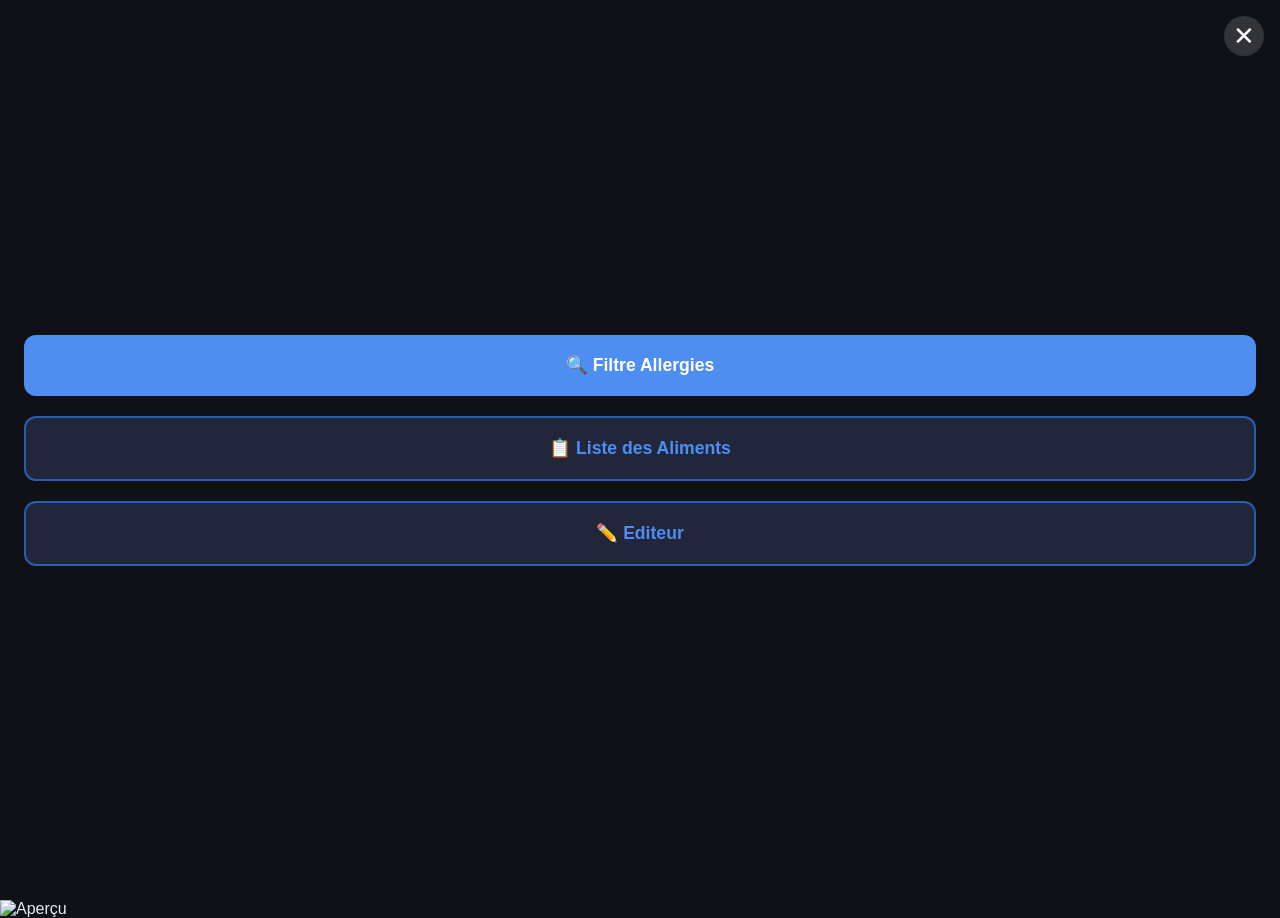
==== commit 6c2d444b: "Refactor img-overlay display logic and styling" ====
--- a/index.html
+++ b/index.html
@@ -174,6 +174,11 @@
   <div class="modal" id="mb"></div>
 </div>
 
+<div id="img-overlay" onclick="if(event.target===this)closeImg()">
+  <button class="img-close-btn" onclick="closeImg()">✕</button>
+  <img id="img-preview" src="" alt="Aperçu">
+</div>
+
 <script src="data.js"></script>
 <script>
 var SEL = new Set();
@@ -355,7 +360,14 @@
     if (food.allergens[k]) ak.push(k);
     else if (skip.indexOf(k) === -1) sk.push(k);
   }
-  var h = "<h2>" + food.name + "</h2>";
+
+  var imgHtml = "";
+if (food.image) {
+  imgHtml = "<button class=\"img-icon-btn\" onclick=\"openImg('" + food.image.replace(/'/g, "\\'") + "')\" title=\"Voir l'image\">🖼️</button>";
+}
+
+  var h = "<div class=\"modal-header\">" + imgHtml + "<h2>" + food.name + "</h2></div>";
+
   if (ak.length === 0) {
     h += "<div class=\"success-box\"><div class=\"ico\">✅</div><div class=\"ok\">Aucun allergène connu</div><div class=\"sub\">Vérifiez l'étiquette du produit</div></div>";
   } else {
@@ -384,6 +396,17 @@
 }
 function closeModal() {
   document.getElementById("mo").classList.remove("open");
+}
+
+function openImg(src) {
+  document.getElementById("img-preview").src = src;
+  document.getElementById("img-overlay").classList.add("open");
+  document.body.style.overflow = "hidden";
+}
+
+function closeImg() {
+  document.getElementById("img-overlay").classList.remove("open");
+  document.body.style.overflow = "";
 }
 
 // ── Editeur ──────────────────────────────────────────────────
--- a/style.css
+++ b/style.css
@@ -68,4 +68,22 @@
 .success-box .ico { font-size: 1.5rem; margin-bottom: 6px; }
 .success-box .ok { color: var(--green); font-weight: 600; }
 .success-box .sub { color: var(--muted); font-size: .9rem; margin-top: 4px; }
-.btn-close { display: block; width: 100%; padding: 12px; margin-top: 20px; background: var(--surface2); color: var(--blue); border: 2px solid var(--blue-dim); border-radius: 10px; font-size: .95rem; font-weight: 700; cursor: pointer; text-align: center; }+.btn-close { display: block; width: 100%; padding: 12px; margin-top: 20px; background: var(--surface2); color: var(--blue); border: 2px solid var(--blue-dim); border-radius: 10px; font-size: .95rem; font-weight: 700; cursor: pointer; text-align: center; }
+
+.modal-header{display:flex;align-items:center;gap:10px;margin-bottom:12px;}
+.modal-header h2{margin:0;flex:1;}
+.img-icon-btn{background:none;border:none;font-size:1.3rem;cursor:pointer;padding:0;line-height:1;flex-shrink:0;}
+
+.img-preview-wrap{
+  position:fixed;inset:0;background:rgba(0,0,0,0.92);
+  display:flex;align-items:center;justify-content:center;
+  z-index:200;
+}
+.img-preview-wrap img{max-width:95vw;max-height:95vh;border-radius:10px;display:block;}
+.img-close-btn{
+  position:fixed;top:16px;right:16px;
+  background:rgba(255,255,255,0.15);border:none;color:#fff;
+  font-size:1.6rem;width:40px;height:40px;border-radius:50%;
+  cursor:pointer;display:flex;align-items:center;justify-content:center;
+  z-index:201;
+}
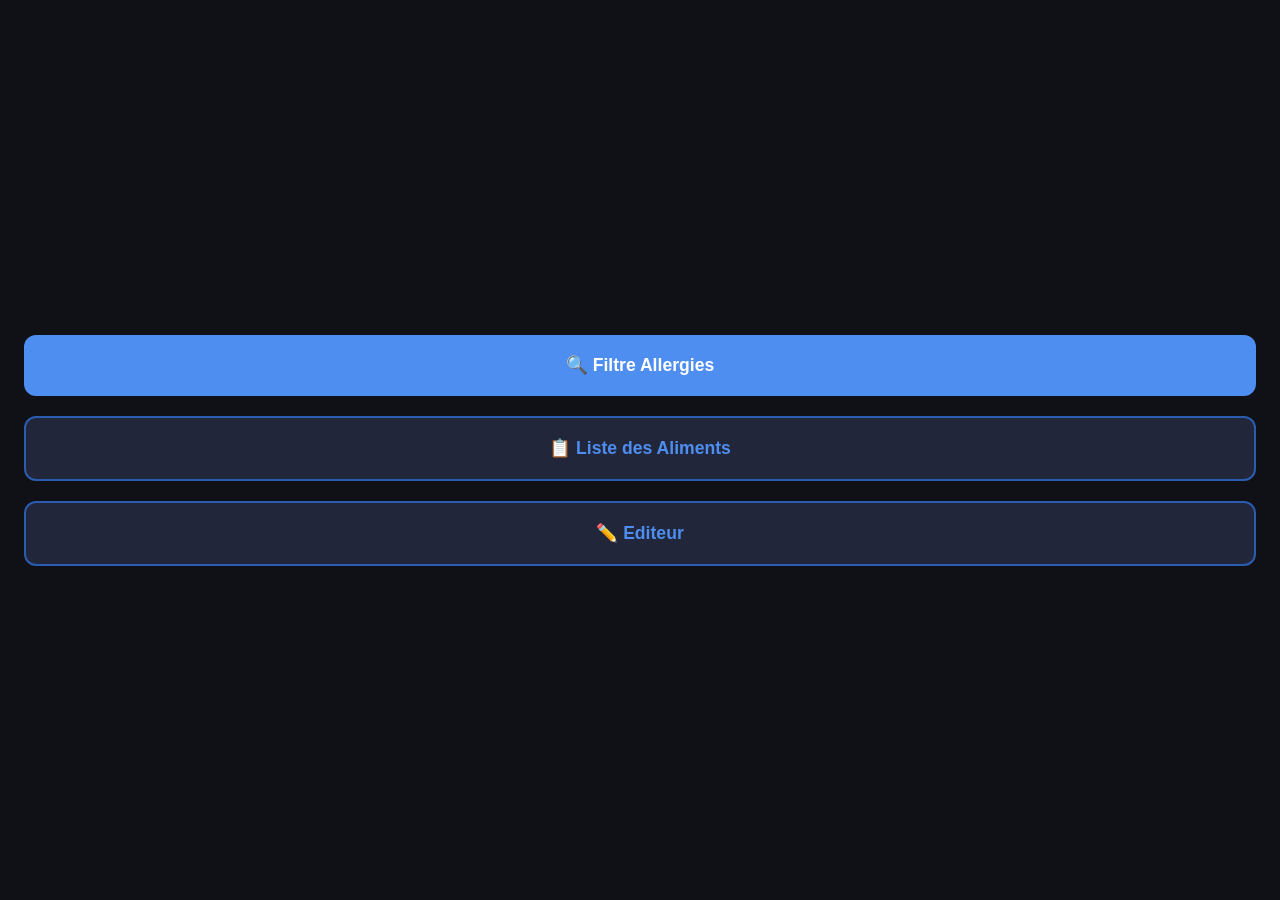
==== commit 2e55777d: "Refactor allergen display logic in index.html Refactor allergen handling to improve readability and " ====
--- a/index.html
+++ b/index.html
@@ -242,35 +242,49 @@
   if (SEL.size === 0) { c.innerHTML = ""; return; }
   var keys = Array.from(SEL);
   var salleFoods = getSalleFoods();
-  var rouge = [], orange = [], safe = [];
-  for (var i = 0; i < salleFoods.length; i++) {
-    var food = salleFoods[i];
-    var max = "ok";
-    for (var j = 0; j < keys.length; j++) {
-      var v = food.allergens[keys[j]];
-      if (v === "rouge") { max = "rouge"; break; }
-      if (v === "orange") max = "orange";
-    }
-    if (max === "rouge") rouge.push(food);
-    else if (max === "orange") orange.push(food);
-    else safe.push(food);
-  }
   var html = "";
-  if (rouge.length) {
-    html += "<div class=\"result-group\"><h3>🔴 Contient (" + rouge.length + ")</h3><div>";
-    for (var i = 0; i < rouge.length; i++) html += makeTag(rouge[i], "rouge");
-    html += "</div></div>";
-  }
-  if (orange.length) {
-    html += "<div class=\"result-group\"><h3>🟠 Variable (" + orange.length + ")</h3><div>";
-    for (var i = 0; i < orange.length; i++) html += makeTag(orange[i], "orange");
-    html += "</div></div>";
-  }
-  if (safe.length) {
-    html += "<div class=\"result-group\"><h3>✅ Sans risque (" + safe.length + ")</h3><div>";
-    for (var i = 0; i < safe.length; i++) html += makeTag(safe[i], "vert");
-    html += "</div></div>";
-  }
+
+  for (var ki = 0; ki < keys.length; ki++) {
+    var key = keys[ki];
+    var label = ALLERGEN_LABELS[key];
+    var rougeItems = [];
+    var orangeItems = [];
+
+    for (var i = 0; i < salleFoods.length; i++) {
+      var food = salleFoods[i];
+      var v = food.allergens[key];
+      if (v === "rouge") rougeItems.push(food);
+      else if (v === "orange") orangeItems.push(food);
+    }
+
+    if (rougeItems.length === 0 && orangeItems.length === 0) continue;
+
+    html += '<div class="result-allergen">';
+    html += '<div class="result-allergen-title">' + label + '</div>';
+
+    if (rougeItems.length > 0) {
+      html += '<div class="result-allergen-row">';
+      html += '<span class="result-level rouge">⛔ Contient</span>';
+      html += '<div class="result-tags">';
+      for (var i = 0; i < rougeItems.length; i++) html += makeTag(rougeItems[i], "rouge");
+      html += '</div></div>';
+    }
+
+    if (orangeItems.length > 0) {
+      html += '<div class="result-allergen-row">';
+      html += '<span class="result-level orange">⚠️ Variable</span>';
+      html += '<div class="result-tags">';
+      for (var i = 0; i < orangeItems.length; i++) html += makeTag(orangeItems[i], "orange");
+      html += '</div></div>';
+    }
+
+    html += '</div>';
+  }
+
+  if (html === "") {
+    html = '<div class="result-allergen"><div class="result-allergen-title">✅ Aucun aliment concerné parmi les 15 en salle</div></div>';
+  }
+
   c.innerHTML = html;
   var tags = c.querySelectorAll(".food-tag");
   for (var i = 0; i < tags.length; i++) {
--- a/style.css
+++ b/style.css
@@ -11,6 +11,14 @@
 
 body { font-family: -apple-system, BlinkMacSystemFont, 'Segoe UI', sans-serif; background: var(--bg); color: var(--text); min-height: 100vh; }
 
+.result-allergen{background:var(--surface);border:1px solid var(--border);border-radius:12px;padding:12px 14px;margin-bottom:10px;}
+.result-allergen-title{font-size:.8rem;text-transform:uppercase;letter-spacing:.5px;font-weight:800;color:var(--muted);margin-bottom:8px;}
+.result-allergen-row{display:flex;align-items:flex-start;gap:10px;margin-bottom:6px;}
+.result-allergen-row:last-child{margin-bottom:0;}
+.result-level{font-size:.75rem;font-weight:700;white-space:nowrap;padding:3px 8px;border-radius:20px;flex-shrink:0;margin-top:2px;}
+.result-level.rouge{background:var(--red-bg);color:var(--red);}
+.result-level.orange{background:var(--orange-bg);color:var(--orange);}
+.result-tags{display:flex;flex-wrap:wrap;gap:5px;}
 .screen { display: none; flex-direction: column; min-height: 100vh; }
 .screen.active { display: flex; }
 
@@ -87,3 +95,21 @@
   cursor:pointer;display:flex;align-items:center;justify-content:center;
   z-index:201;
 }
+
+#img-overlay{
+  display:none;
+  position:fixed;
+  inset:0;
+  background:rgba(0,0,0,0.92);
+  z-index:999;
+  align-items:center;
+  justify-content:center;
+}
+#img-overlay.open{display:flex;}
+#img-overlay img{max-width:95vw;max-height:95vh;border-radius:10px;}
+.img-close-btn{
+  position:fixed;top:16px;right:16px;
+  background:rgba(255,255,255,0.2);border:none;color:#fff;
+  font-size:1.4rem;width:40px;height:40px;border-radius:50%;
+  cursor:pointer;z-index:1000;
+}
